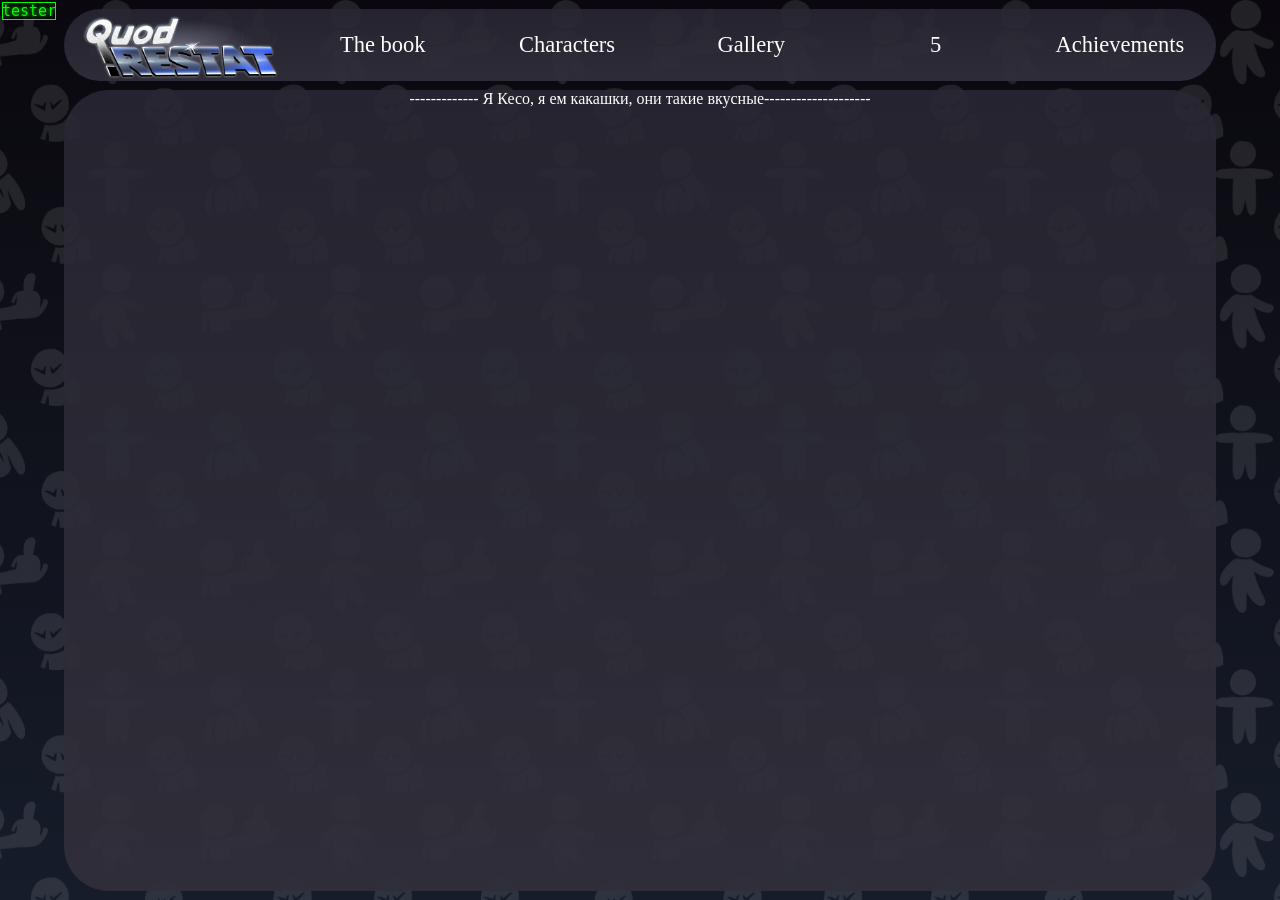
==== index.html @ 48f19524 "Add files via upload" ====
<!DOCTYPE html>
<html>
	  <head>
      <link rel = "stylesheet" href = "1.css">
      <meta charset = "UTF-8">
      <title>Quod restat</title>
      <script src = "about.js" defer></script>
      <script src = "book.js" defer></script>
      <script src = "gallery.js" defer></script>
    </head>

    <body>

        <div id = "tester">tester</div>

        <div id = "imager" class="imager" onclick = "view_off()"></div>

        <div class = "wraper_top">
            <div class = "header">
                <div class="main_menu_open_close"></div>
                <div class = "main_menu" id = "main_menu">
                </div>
            </div>
        </div>

        <div class = "wraper_content">
            <div id = "content"></div>
        </div>

    </body>
    <script src = "1.js" defer ></script>
</html>
---- 1.css ----
#tester {
    position: fixed;
    top: 2px;
    left: 2px;
    background: #000000bd;
    color: #0f0;
    /* width: 200px; */
    /* height: 150px; */
    display: flex;
    justify-content: center;
    align-items: center;
    z-index: 1000;
    box-shadow: inset 0 0 0px 1px #0f0;
    font-size: 15px;
    text-shadow: 0 0 4px #0f0;
    font-family: monospace;
    overflow: auto;
    flex-direction: column;
}

*
{
  margin: 0;
  padding: 0;
  color: #fff;
  cursor: default;
}
*::selection
{
  color: #2c2b37;
  background-color: #e5e5ee;
}
body
{
  background: url(images/background_2.png), linear-gradient(0deg, #161c2a, #0a080e);
  background-size: 50vh;
  width: 100vw;
  height: 100vh;
}

#imager
{
  width: 100vw;
  height: 100vh;
  position: fixed;
  z-index: 100;
  background: url(images/image_1.png) center / contain no-repeat;
  backdrop-filter: blur(2vh);
  cursor: pointer;
}
.imager
{
  display: none;
}

.wraper_top
{
  width: 100vw;
  height: 100vh;
  display: flex;
  flex-direction: column;
  justify-content: space-between;
  position: fixed;
  z-index: 1;
}
.header
{
  width: 90vw;
  top: 1vh;
  left: 5vw;
  position: fixed;
  height: 8vh;
  display: flex;
  z-index: 10000;
  align-items: center;
  flex-direction: row;
  flex-wrap: nowrap;
  justify-content: center;
  background: linear-gradient(0deg, #302f3aef, #282733e1);
  border-radius: 5vh;
}

.main_menu
{
  width: 89vw;
  height: 8vh;
  display: flex;
  justify-content: space-between;
  align-items: center;
  flex-direction: row;
  flex-wrap: nowrap;
}
.menu_link,.menu_link_active
{
  color: #fff;
  width: 14vw;
  height: 6vh;
  display: flex;
  justify-content: center;
  align-items: center;
  cursor: pointer;
  border-radius: 5vh;
  font-size: 2.5vh;
}
.menu_link_active
{
  background: #656476;
}
.menu_link:hover
{
  background: #454453;
  cursor: pointer;
}

.wraper_content
{
  width: 100vw;
  height: 89vh;
  display: flex;
  flex-direction: column;
  justify-content: flex-start;
  position: fixed;
  top: 10vh;
  z-index: 2;
  align-items: center;
}
#content
{
  width: 90vw;
  height: 89vh;
  overflow: auto;
  scrollbar-width: thin;
  scrollbar-color: #ffffff5c #00000000;
  border-radius: 5vh;
  background: linear-gradient(0deg, #302f3aef, #282733e1);
  display: flex;
  justify-content: center;
}

.book_reader
{
  width: 90vw;
  height: 89vh;
  overflow: hidden;
  display: flex;
  flex-direction: row;
  flex-wrap: nowrap;
  justify-content: space-between;
  align-items: flex-start;
}

#book_side_image_inside
{
  background: center / contain no-repeat;
  backdrop-filter: blur(2vh) contrast(0.5);
  width: 20vw;
  height: 89vh;
  cursor: pointer;
}
#book_side_image
{
  background: center center;
  width: 20vw;
  height: 89vh;
  cursor: pointer;
}
#book_pages
{
  width: 55vw;
  height: 89vh;
  overflow: auto;
  scrollbar-width: thin;
  scrollbar-color: #ffffff5c #00000000;
  /* background: linear-gradient(0deg, #302f3aef, #282733e1); */

}
#book_side_titles
{
  width: 15vw;
  height: 89vh;
  overflow: auto;
}


#book_contents
{
  /* background: linear-gradient(0deg, #302f3aef, #282733e1); */
  width: 15vw;
  height: 89vh;
  display: flex;
  flex-direction: column;
  flex-wrap: nowrap;
  align-content: center;
  align-items: center;
  overflow: auto;
  scrollbar-width: thin;
  scrollbar-width: none;
  scrollbar-color: #ffffff5c #00000000;
}
.contents_text
{
  width: 15vw;
  margin: 5vh 0 1vh 0;
  text-align: center;
  cursor: default;
  font-size: 3vh;
}
.menu_link_page
{
  width: 13vw;
  padding: 1vh;
  border-radius: 5vh;
  margin: 1vh 0 1vh 0;
  text-align: center;
  cursor: pointer;
  font-size: 2.5vh;
}

.menu_link_page:hover
{
  background: #454453;
}
.menu_link_page_active
{
  background: #656476;
  width: 13vw;
  padding: 1vh;
  border-radius: 5vh;
  margin: 1vh 0 1vh 0;
  text-align: center;
  cursor: pointer;
  font-size: 2.5vh;
}



h1
{
  margin: 5vh 0 5vh 0;
  float: none;
  width: stretch;
  font-size: 5vh;
  text-align: center;
}
h2
{
  margin: 3vh 0 3vh 0;
  float: none;
  width: stretch;
  font-size: 4vh;
  text-align: center;
}
p
{
  margin: 3vh 0 0 0;
  float: none;
  width: stretch;
  text-indent: 8vh;
  font-size: 2.5vh;
  line-height: 4vh;
  padding: 2vw;
}


/* - - - - - - - - gallery - - - - - - - - */
#gallery
{
  display: flex;
  width: 85vw;
  height: 89vh;
  flex-wrap: wrap;
  flex-direction: row;
  align-items: center;
  justify-content: center;
  align-content: flex-start;
  overflow: auto;
  scrollbar-width: thin;
  scrollbar-color: #ffffff5c #00000000;
}
.gallery_image
{
  background: center center / cover no-repeat;
  border-radius: 2vh;
  margin: 2vw;
  width: 10vw;
  height: 10vw;
  cursor: pointer;
}
.gallery_image:hover
{
  box-shadow: inset 0 0 4vh 2vh #8b8b8b30;
}





@media (orientation: Portrait) {
  .main_menu
  {
    width: 96vw;
    height: 86vh;
    display: flex;
    justify-content: space-between;
    align-items: center;
    flex-direction: column;
    flex-wrap: nowrap;
  }
  .header
  {
    width: 96vw;
    top: 1vh;
    left: 2vw;
    position: fixed;
    height: 98vh;
    display: flex;
    z-index: 10000;
    align-items: center;
    flex-direction: column;
    flex-wrap: nowrap;
    justify-content: flex-start;
    background: linear-gradient(0deg, #302f3aef, #282733e1);
    border-radius: 5vh;
  }
  .wraper_top
  {
    z-index: 1000;
  }
  .main_menu_open_close
  {
    display: block;
    width: 96vw;
    height: 8vh;
    background: #0f0;
    margin: 0 0 2vh 0;
  }
  .menu_link, .menu_link_active
  {
    color: #fff;
    width: 90vw;
    height: 6vh;
    display: flex;
    justify-content: center;
    align-items: center;
    cursor: pointer;
    border-radius: 5vh;
    font-size: 2.5vh;
  }
}
@media (orientation: landscape)
{
  .menu_link:first-child,.menu_link_active:first-child
  {
    background: url(images/lotype.png) center center / contain no-repeat;
    width: 17vw;
    height: 8vh;
    border-radius: 0;
    font-size: 0;
  }
  .menu_link_active:first-child
  {
    background: url(images/lotype_active.png), radial-gradient(#656476, #65647600, #65647600);
    background-position: center center;
    background-repeat: no-repeat;
    background-size: contain;
  }
  .menu_link:first-child:hover
  {
    background: url(images/lotype_hover.png) center center / contain no-repeat;
  }
  .menu_link_active:first-child:hover
  {
    background: url(images/lotype_hover.png), radial-gradient(#838295, #65647600, #65647600);
    background-position: center center;
    background-repeat: no-repeat;
    background-size: contain;
  }
}
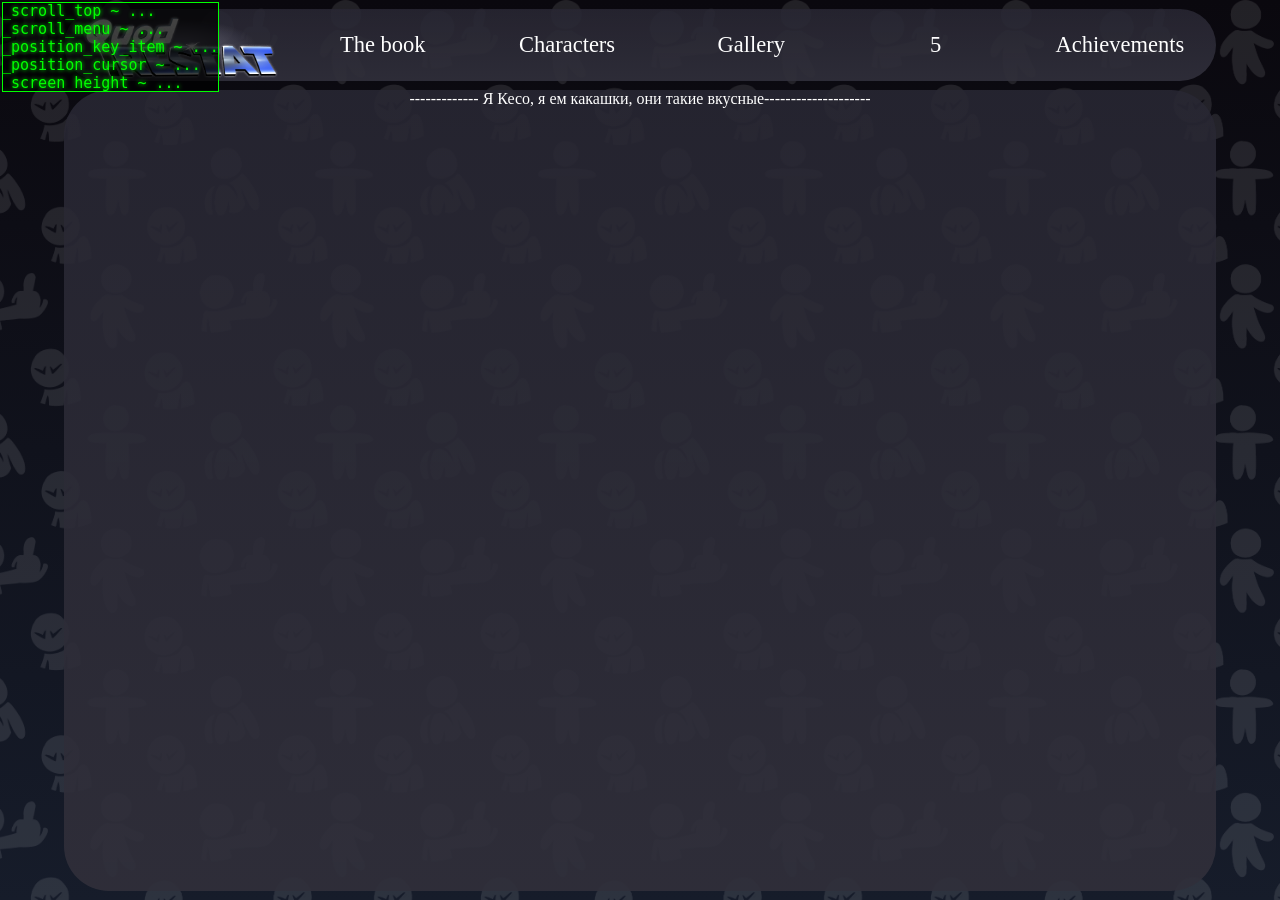
==== commit be0d10ae: "Add files via upload" ====
--- a/index.html
+++ b/index.html
@@ -2,16 +2,20 @@
 <html>
 	  <head>
       <link rel = "stylesheet" href = "1.css">
+      <link rel = "stylesheet" href = "characters.css">
       <meta charset = "UTF-8">
       <title>Quod restat</title>
       <script src = "about.js" defer></script>
       <script src = "book.js" defer></script>
+      <script src = "characters.js" defer></script>
       <script src = "gallery.js" defer></script>
+      <script src = "achievements.js" defer></script>
     </head>
 
     <body>
 
         <div id = "tester">tester</div>
+        <div id = "tester_box"></div>
 
         <div id = "imager" class="imager" onclick = "view_off()"></div>
 
--- a/1.css
+++ b/1.css
@@ -1,21 +1,32 @@
 #tester {
-    position: fixed;
-    top: 2px;
-    left: 2px;
-    background: #000000bd;
-    color: #0f0;
-    /* width: 200px; */
-    /* height: 150px; */
-    display: flex;
-    justify-content: center;
-    align-items: center;
-    z-index: 1000;
-    box-shadow: inset 0 0 0px 1px #0f0;
-    font-size: 15px;
-    text-shadow: 0 0 4px #0f0;
-    font-family: monospace;
-    overflow: auto;
-    flex-direction: column;
+  position: fixed;
+  top: 2px;
+  left: 2px;
+  background: #000000bd;
+  display: flex;
+  justify-content: center;
+  z-index: 1000;
+  box-shadow: inset 0 0 0px 1px #0f0;
+  font-family: monospace;
+  overflow: auto;
+  flex-direction: column;
+  align-items: flex-start;
+  pointer-events: none
+}
+#tester > div
+{
+  text-shadow: 0 0 4px #0f0;
+  color: #0f0;
+  font-size: 15px;
+  pointer-events: none
+}
+
+#tester_box
+{
+  position: fixed;
+  z-index: 1000;
+  box-shadow: inset 0 0 0px 1px #0ef;
+  pointer-events: none
 }
 
 *
@@ -290,10 +301,6 @@
 {
   box-shadow: inset 0 0 4vh 2vh #8b8b8b30;
 }
-
-
-
-
 
 @media (orientation: Portrait) {
   .main_menu
--- a/characters.css
+++ b/characters.css
@@ -0,0 +1,109 @@
+
+.characters_content
+{
+  display: flex;
+  width: 90vw;
+  height: 89vh;
+  flex-direction: row;
+  flex-wrap: nowrap;
+  justify-content: space-between;
+  align-content: flex-start;
+}
+
+
+
+
+.characters_scroll
+{
+  width: 15vw;
+  height: 89vh;
+  display: flex;
+  flex-direction: column;
+  flex-wrap: nowrap;
+  align-items: center;
+  overflow: auto;
+  scrollbar-width: thin;
+  scrollbar-width: none;
+  scrollbar-color: #ffffff5c #00000000;
+}
+#characters_scrl
+{
+  display: flex;
+  flex-direction: column;
+  align-items: center;
+  flex-wrap: nowrap;
+}
+.character
+{
+  background: #1456f0;
+  width: 12vw;
+  height: 12vw;
+  border-radius: 100vw;
+  margin: 3vh 0 0 0;
+}
+.character:last-child
+{
+  margin: 3vh 0;
+}
+
+
+
+.character_images
+{
+  width: 20vw;
+  height: 89vh;
+  overflow: auto;
+  scrollbar-width: thin;
+  scrollbar-width: none;
+  scrollbar-color: #ffffff5c #00000000;
+}
+#character_img
+{
+  display: flex;
+  flex-direction: column;
+  align-items: center;
+  flex-wrap: nowrap;
+}
+.character_image
+{
+  background: #5eecff;
+  width: 20vw;
+  height: 20vw;
+  border-radius: 3vw;
+  margin: 3vh 0 0 0;
+}
+.character_image:last-child
+{
+  margin: 3vh 0;
+}
+
+
+
+.character_texts
+{
+  display: flex;
+  width: 55vw;
+  height: 89vh;
+  overflow: auto;
+  scrollbar-width: thin;
+  scrollbar-color: #ffffff5c #00000000;
+  flex-direction: row;
+  justify-content: center;
+  flex-wrap: nowrap;
+}
+.character_text
+{
+  display: flex;
+  width: 50vw;
+  height: 89vh;
+  overflow: auto;
+  scrollbar-width: thin;
+  scrollbar-color: #ffffff5c #00000000;
+}
+#character_txt
+{
+  width: 49vw;
+  text-indent: 8vh;
+  font-size: 2.5vh;
+  line-height: 4vh;
+}
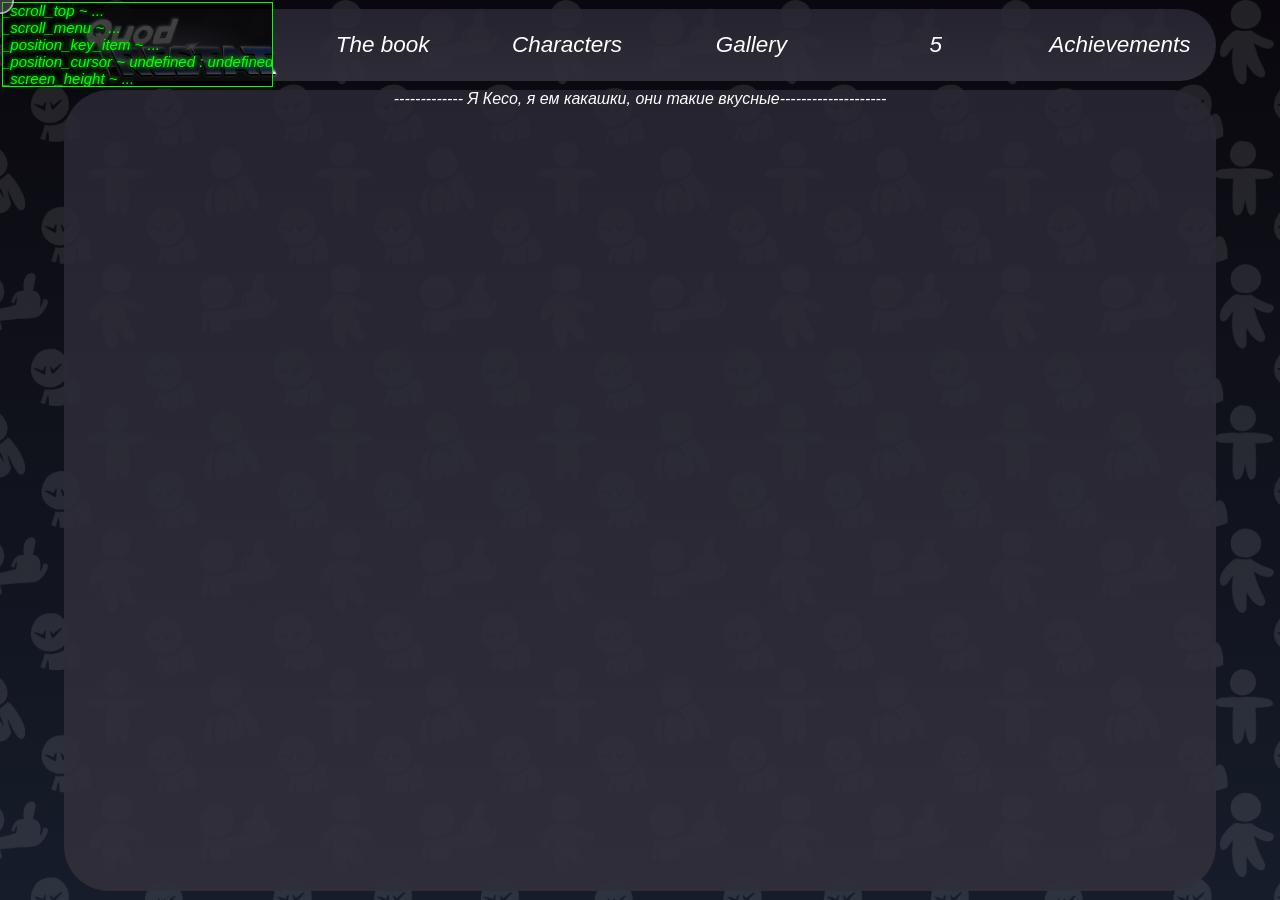
==== commit 3e5fb173: "Add files via upload" ====
--- a/index.html
+++ b/index.html
@@ -16,6 +16,7 @@
 
         <div id = "tester">tester</div>
         <div id = "tester_box"></div>
+        <div class="tester_cursor"><div id = "tester_cursor"></div></div>
 
         <div id = "imager" class="imager" onclick = "view_off()"></div>
 
--- a/1.css
+++ b/1.css
@@ -25,8 +25,33 @@
 {
   position: fixed;
   z-index: 1000;
-  box-shadow: inset 0 0 0px 1px #0ef;
+  box-shadow: inset 0 0 0 0.3vh #0ef;
   pointer-events: none
+}
+
+#tester_cursor
+{
+  width: 3vh;
+  height: 3vh;
+  box-shadow: inset 0 0 0 0.2vh #ffffff8e;
+  background: #8383836c;
+  position: absolute;
+  z-index: 100001;
+  pointer-events: none;
+  margin-left: -1.5vh;
+  margin-top: -1.5vh;
+  border-radius: 100vh;
+}
+.tester_cursor
+{
+  position: absolute;
+  pointer-events: none;
+  z-index: 100000;
+  width: 100vw;
+  height: 100vh;
+  /* background: rgba(255, 0, 0, 0.308); */
+  overflow: hidden;
+  
 }
 
 *
@@ -34,7 +59,10 @@
   margin: 0;
   padding: 0;
   color: #fff;
-  cursor: default;
+  /* cursor: default; */
+  cursor: none;
+  font-family:Verdana, Geneva, Tahoma, sans-serif;
+  font-style: italic;
 }
 *::selection
 {
@@ -57,7 +85,7 @@
   z-index: 100;
   background: url(images/image_1.png) center / contain no-repeat;
   backdrop-filter: blur(2vh);
-  cursor: pointer;
+  /* cursor: pointer; */
 }
 .imager
 {
@@ -109,7 +137,7 @@
   display: flex;
   justify-content: center;
   align-items: center;
-  cursor: pointer;
+  /* cursor: pointer; */
   border-radius: 5vh;
   font-size: 2.5vh;
 }
@@ -120,7 +148,7 @@
 .menu_link:hover
 {
   background: #454453;
-  cursor: pointer;
+  /* cursor: pointer; */
 }
 
 .wraper_content
@@ -166,14 +194,14 @@
   backdrop-filter: blur(2vh) contrast(0.5);
   width: 20vw;
   height: 89vh;
-  cursor: pointer;
+  /* cursor: pointer; */
 }
 #book_side_image
 {
   background: center center;
   width: 20vw;
   height: 89vh;
-  cursor: pointer;
+  /* cursor: pointer; */
 }
 #book_pages
 {
@@ -223,7 +251,7 @@
   border-radius: 5vh;
   margin: 1vh 0 1vh 0;
   text-align: center;
-  cursor: pointer;
+  /* cursor: pointer; */
   font-size: 2.5vh;
 }
 
@@ -239,7 +267,7 @@
   border-radius: 5vh;
   margin: 1vh 0 1vh 0;
   text-align: center;
-  cursor: pointer;
+  /* cursor: pointer; */
   font-size: 2.5vh;
 }
 
@@ -267,9 +295,16 @@
   float: none;
   width: stretch;
   text-indent: 8vh;
-  font-size: 2.5vh;
+  font-size: 2.3vh;
   line-height: 4vh;
   padding: 2vw;
+  font-style: italic;
+  
+}
+b
+{
+  font-style: normal;
+  font-size: 2.4vh;
 }
 
 
@@ -295,7 +330,7 @@
   margin: 2vw;
   width: 10vw;
   height: 10vw;
-  cursor: pointer;
+  /* cursor: pointer; */
 }
 .gallery_image:hover
 {
@@ -349,7 +384,7 @@
     display: flex;
     justify-content: center;
     align-items: center;
-    cursor: pointer;
+    /* cursor: pointer; */
     border-radius: 5vh;
     font-size: 2.5vh;
   }
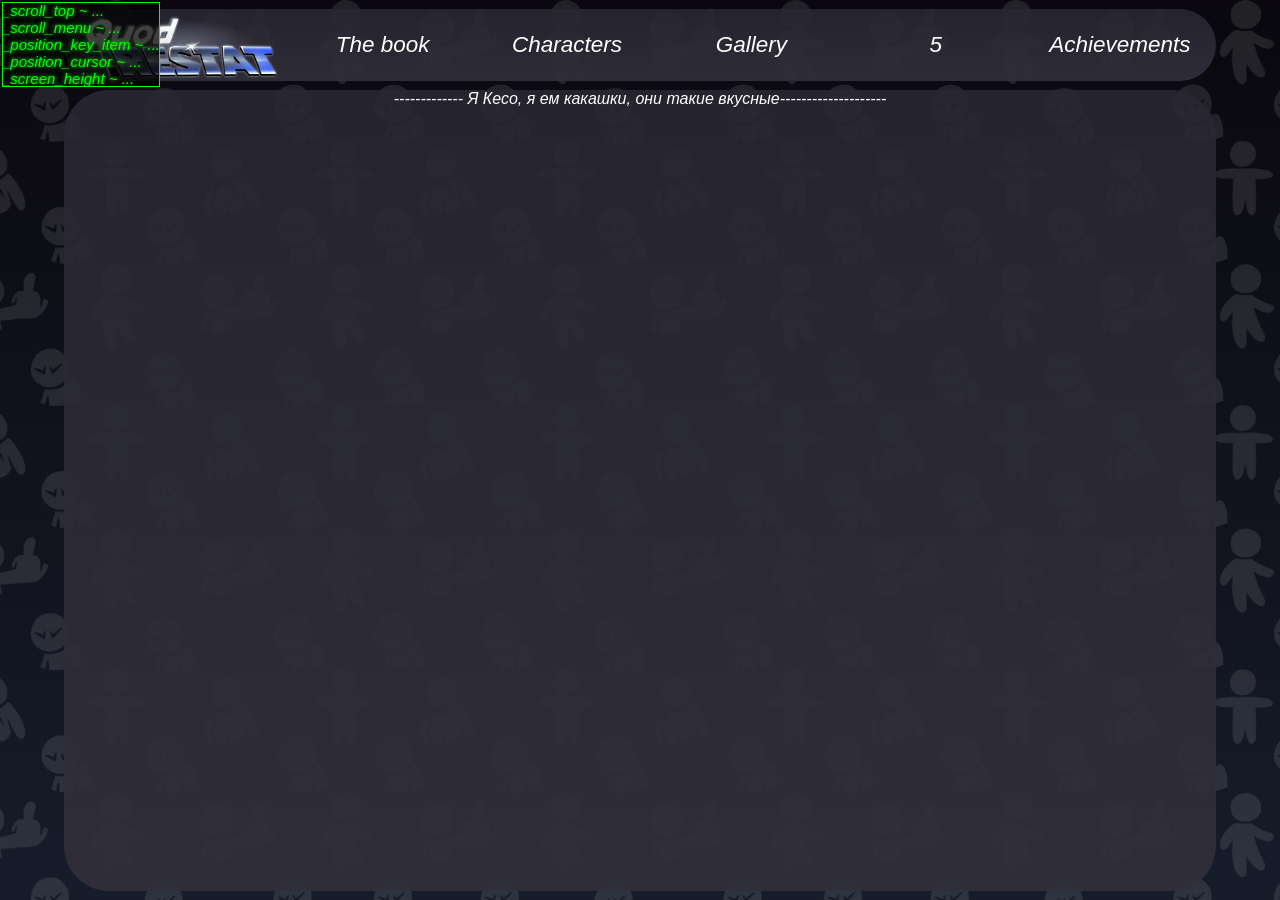
==== commit 2f2dc553: "Add files via upload" ====
--- a/index.html
+++ b/index.html
@@ -2,6 +2,9 @@
 <html>
 	  <head>
       <link rel = "stylesheet" href = "1.css">
+      <link rel = "stylesheet" href = "horizontal.css">
+      <link rel = "stylesheet" href = "vertical.css">
+      <link rel = "stylesheet" href = "test.css">
       <link rel = "stylesheet" href = "characters.css">
       <meta charset = "UTF-8">
       <title>Quod restat</title>
@@ -10,6 +13,7 @@
       <script src = "characters.js" defer></script>
       <script src = "gallery.js" defer></script>
       <script src = "achievements.js" defer></script>
+      <!-- <script src = "cursor.js" defer></script> -->
     </head>
 
     <body>
--- a/1.css
+++ b/1.css
@@ -1,66 +1,9 @@
-#tester {
-  position: fixed;
-  top: 2px;
-  left: 2px;
-  background: #000000bd;
-  display: flex;
-  justify-content: center;
-  z-index: 1000;
-  box-shadow: inset 0 0 0px 1px #0f0;
-  font-family: monospace;
-  overflow: auto;
-  flex-direction: column;
-  align-items: flex-start;
-  pointer-events: none
-}
-#tester > div
-{
-  text-shadow: 0 0 4px #0f0;
-  color: #0f0;
-  font-size: 15px;
-  pointer-events: none
-}
-
-#tester_box
-{
-  position: fixed;
-  z-index: 1000;
-  box-shadow: inset 0 0 0 0.3vh #0ef;
-  pointer-events: none
-}
-
-#tester_cursor
-{
-  width: 3vh;
-  height: 3vh;
-  box-shadow: inset 0 0 0 0.2vh #ffffff8e;
-  background: #8383836c;
-  position: absolute;
-  z-index: 100001;
-  pointer-events: none;
-  margin-left: -1.5vh;
-  margin-top: -1.5vh;
-  border-radius: 100vh;
-}
-.tester_cursor
-{
-  position: absolute;
-  pointer-events: none;
-  z-index: 100000;
-  width: 100vw;
-  height: 100vh;
-  /* background: rgba(255, 0, 0, 0.308); */
-  overflow: hidden;
-  
-}
-
 *
 {
   margin: 0;
   padding: 0;
   color: #fff;
-  /* cursor: default; */
-  cursor: none;
+  cursor: default;
   font-family:Verdana, Geneva, Tahoma, sans-serif;
   font-style: italic;
 }
@@ -85,7 +28,7 @@
   z-index: 100;
   background: url(images/image_1.png) center / contain no-repeat;
   backdrop-filter: blur(2vh);
-  /* cursor: pointer; */
+  cursor: pointer;
 }
 .imager
 {
@@ -137,7 +80,7 @@
   display: flex;
   justify-content: center;
   align-items: center;
-  /* cursor: pointer; */
+  cursor: pointer;
   border-radius: 5vh;
   font-size: 2.5vh;
 }
@@ -148,7 +91,7 @@
 .menu_link:hover
 {
   background: #454453;
-  /* cursor: pointer; */
+  cursor: pointer;
 }
 
 .wraper_content
@@ -194,14 +137,14 @@
   backdrop-filter: blur(2vh) contrast(0.5);
   width: 20vw;
   height: 89vh;
-  /* cursor: pointer; */
+  cursor: pointer;
 }
 #book_side_image
 {
   background: center center;
   width: 20vw;
   height: 89vh;
-  /* cursor: pointer; */
+  cursor: pointer;
 }
 #book_pages
 {
@@ -251,8 +194,8 @@
   border-radius: 5vh;
   margin: 1vh 0 1vh 0;
   text-align: center;
-  /* cursor: pointer; */
-  font-size: 2.5vh;
+  cursor: pointer;
+  font-size: 2vh;
 }
 
 .menu_link_page:hover
@@ -267,27 +210,43 @@
   border-radius: 5vh;
   margin: 1vh 0 1vh 0;
   text-align: center;
-  /* cursor: pointer; */
+  cursor: pointer;
+  font-size: 2vh;
+}
+
+
+
+h1
+{
+  margin: 5vh 0 5vh 0;
+  float: none;
+  width: stretch;
+  font-size: 5vh;
+  text-align: center;
+}
+h2
+{
+  margin: 3vh 0 3vh 0;
+  float: none;
+  width: stretch;
+  font-size: 4vh;
+  text-align: center;
+}
+h3{
+  margin: 2vh 0 2vh 0;
+  float: none;
+  width: stretch;
+  font-size: 3vh;
+  text-align: center;
+  font-weight: normal;
+}
+h4{
+  margin: 1.5vh 0 1.5vh 0;
+  float: none;
+  width: stretch;
   font-size: 2.5vh;
-}
-
-
-
-h1
-{
-  margin: 5vh 0 5vh 0;
-  float: none;
-  width: stretch;
-  font-size: 5vh;
-  text-align: center;
-}
-h2
-{
-  margin: 3vh 0 3vh 0;
-  float: none;
-  width: stretch;
-  font-size: 4vh;
-  text-align: center;
+  text-align: center;
+  font-weight: normal;
 }
 p
 {
@@ -330,7 +289,7 @@
   margin: 2vw;
   width: 10vw;
   height: 10vw;
-  /* cursor: pointer; */
+  cursor: pointer;
 }
 .gallery_image:hover
 {
@@ -384,7 +343,7 @@
     display: flex;
     justify-content: center;
     align-items: center;
-    /* cursor: pointer; */
+    cursor: pointer;
     border-radius: 5vh;
     font-size: 2.5vh;
   }
--- a/test.css
+++ b/test.css
@@ -0,0 +1,57 @@
+#tester {
+  position: fixed;
+  top: 2px;
+  left: 2px;
+  background: #000000bd;
+  display: flex;
+  justify-content: center;
+  z-index: 1000;
+  box-shadow: inset 0 0 0px 1px #0f0;
+  font-family: monospace;
+  overflow: auto;
+  flex-direction: column;
+  align-items: flex-start;
+  pointer-events: none
+}
+#tester > div
+{
+  text-shadow: 0 0 4px #0f0;
+  color: #0f0;
+  font-size: 15px;
+  pointer-events: none
+}
+
+#tester_box
+{
+  position: fixed;
+  z-index: 1000;
+  box-shadow: inset 0 0 0 0.3vh #0ef;
+  pointer-events: none
+}
+
+#tester_cursor
+{
+  width: 3vh;
+  height: 3vh;
+  box-shadow: inset 0 0 0 0.2vh #ffffff8e;
+  background: #8383836c;
+  position: absolute;
+  left: -3vh;
+  top: -3vh;
+  z-index: 100001;
+  pointer-events: none;
+  margin-left: -1.5vh;
+  margin-top: -1.5vh;
+  border-radius: 100vh;
+}
+.tester_cursor
+{
+  position: absolute;
+  pointer-events: none;
+  z-index: 100000;
+  width: 100vw;
+  height: 100vh;
+  /* background: rgba(255, 0, 0, 0.308); */
+  overflow: hidden;
+  
+}
